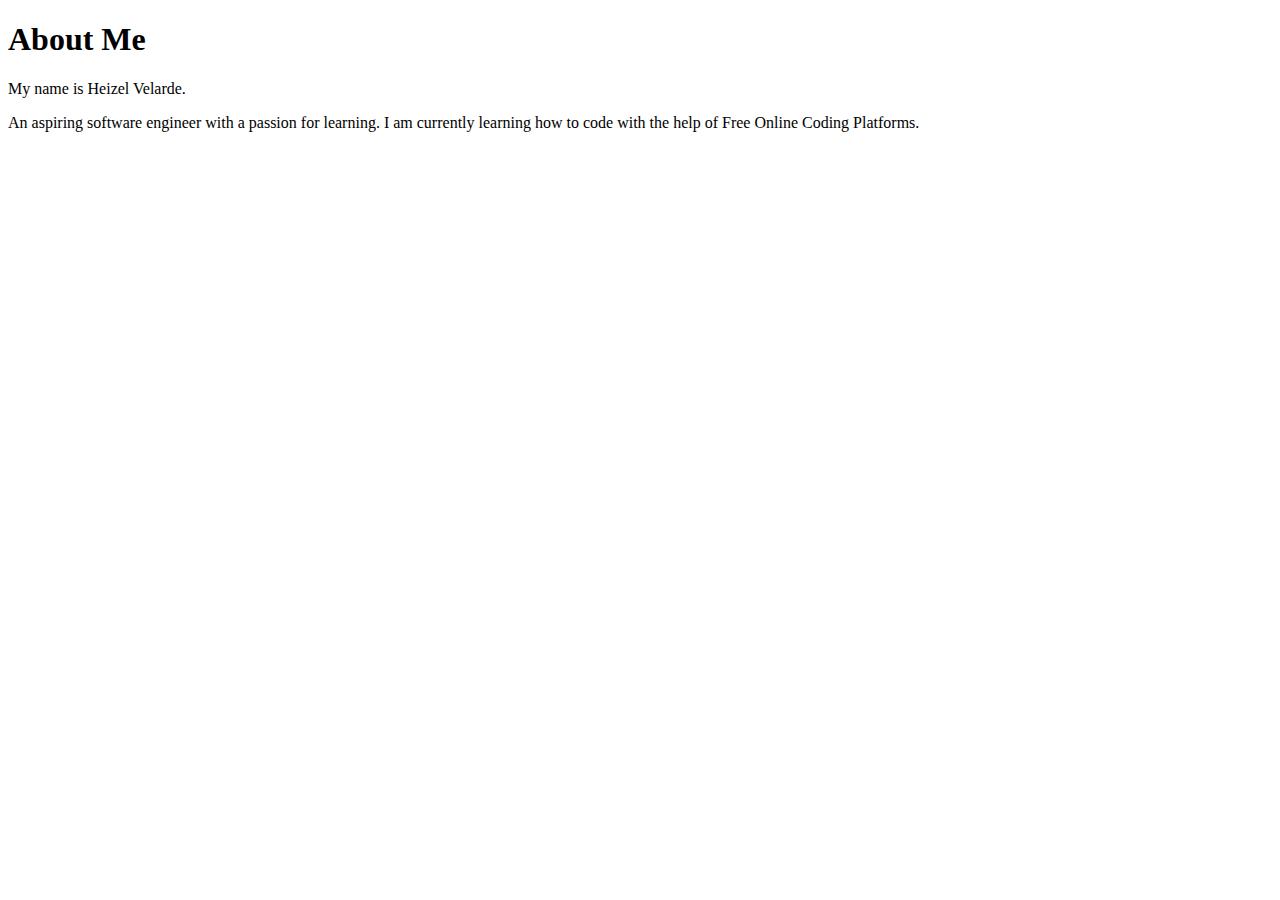
==== HTML/PlainSite/index.html @ c7606771 "Add index.html" ====
<!DOCTYPE html>
<html lang="en">
<head>
    <meta charset="UTF-8">
    <meta name="viewport" content="width=device-width, initial-scale=1.0">
    <title>About Me</title>
</head>
<body>
    <h1>About Me</h1>
    <p>My name is Heizel Velarde.</p>
    <p>An aspiring software engineer with a passion for learning.
        I am currently learning how to code with the help of Free Online Coding Platforms.
    </p>
</body>
</html>
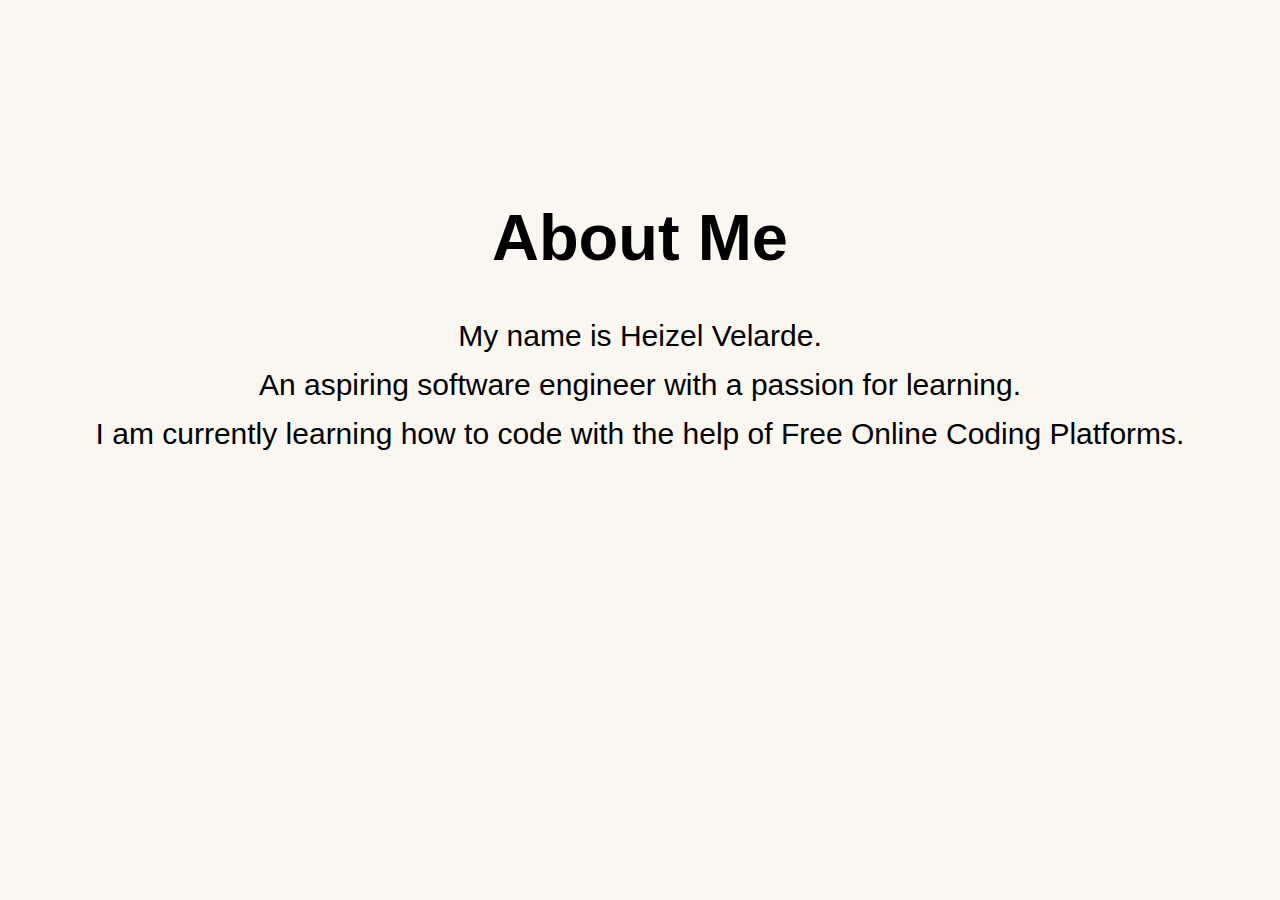
==== commit 27a2370a: "Edit index.html" ====
--- a/HTML/PlainSite/index.html
+++ b/HTML/PlainSite/index.html
@@ -5,11 +5,10 @@
     <meta name="viewport" content="width=device-width, initial-scale=1.0">
     <title>About Me</title>
 </head>
-<body>
-    <h1>About Me</h1>
-    <p>My name is Heizel Velarde.</p>
-    <p>An aspiring software engineer with a passion for learning.
-        I am currently learning how to code with the help of Free Online Coding Platforms.
-    </p>
+<body style="background-color: #FAF6F0; font-family: sans-serif; text-align: center;">
+    <h1 style=" color: #000000; margin-top: 200px; font-size: 65px;">About Me</h1>
+    <p style="font-size: 30px; margin: 15px;">My name is Heizel Velarde.</p>
+    <p style="font-size: 30px; margin: 15px;">An aspiring software engineer with a passion for learning.</p>
+    <p style="font-size: 30px; margin: 15px;">I am currently learning how to code with the help of Free Online Coding Platforms.</p>
 </body>
 </html>